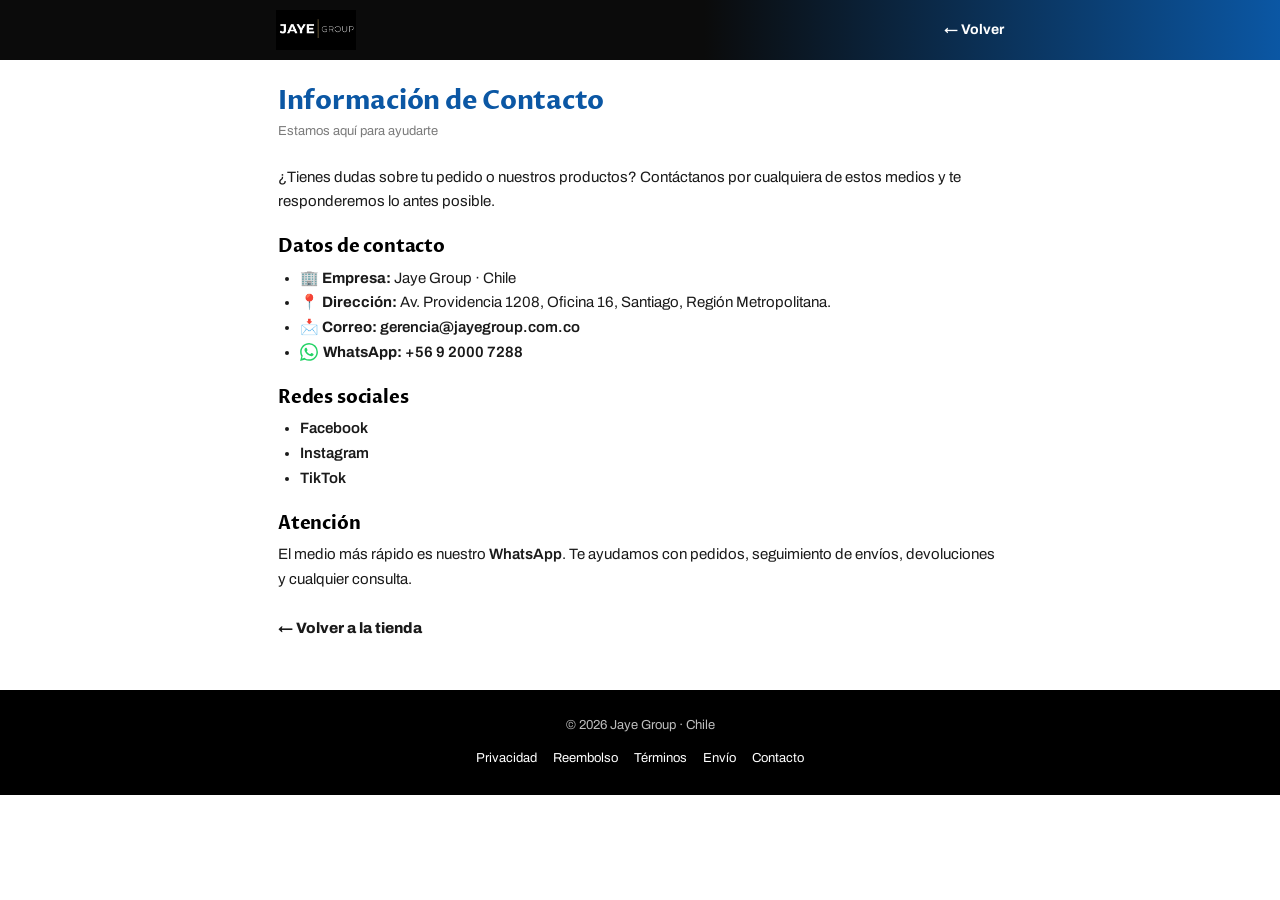
==== contacto.html @ 92c80db9 "Landing DrainPro (dominio limpio)" ====
<!DOCTYPE html>
<html lang="es-CL">
<head>
<meta charset="UTF-8">
<meta name="viewport" content="width=device-width, initial-scale=1">
<title>Información de Contacto | Jaye Group</title>
<link rel="preconnect" href="https://fonts.googleapis.com">
<link href="https://fonts.googleapis.com/css2?family=Archivo:wght@400;600;700;800;900&family=Proza+Libre:wght@400;600;700;800&display=swap" rel="stylesheet">
<link rel="stylesheet" href="style.css">
<script>!function(f,b,e,v,n,t,s){if(f.fbq)return;n=f.fbq=function(){n.callMethod?n.callMethod.apply(n,arguments):n.queue.push(arguments)};if(!f._fbq)f._fbq=n;n.push=n;n.loaded=!0;n.version='2.0';n.queue=[];t=b.createElement(e);t.async=!0;t.src=v;s=b.getElementsByTagName(e)[0];s.parentNode.insertBefore(t,s)}(window,document,'script','https://connect.facebook.net/en_US/fbevents.js');fbq('init','1249894010361489');fbq('track','PageView');</script>
</head>
<body>
<header class="legal-head">
  <div class="wrap">
    <a href="index.html" class="logo"><img src="img/WhatsApp_Image_2026-03-26_at_11.36.34_PM_fa94a861-7009-_003.webp" alt="Jaye Group"></a>
    <a href="index.html" class="volver">← Volver</a>
  </div>
</header>
<main class="legal-body">
  <h1>Información de Contacto</h1>
  <p class="upd">Estamos aquí para ayudarte</p>

  <p>¿Tienes dudas sobre tu pedido o nuestros productos? Contáctanos por cualquiera de estos medios y te responderemos lo antes posible.</p>

  <h2>Datos de contacto</h2>
  <ul>
    <li>🏢 <b>Empresa:</b> Jaye Group · Chile</li>
    <li>📍 <b>Dirección:</b> Av. Providencia 1208, Oficina 16, Santiago, Región Metropolitana.</li>
    <li>📩 <b>Correo:</b> <a href="mailto:gerencia@jayegroup.com.co">gerencia@jayegroup.com.co</a></li>
    <li><svg class="wai" viewBox="0 0 24 24" aria-hidden="true"><path fill="#25D366" d="M.057 24l1.687-6.163a11.867 11.867 0 01-1.587-5.946C.16 5.335 5.495 0 12.05 0a11.817 11.817 0 018.413 3.488 11.824 11.824 0 013.48 8.414c-.003 6.557-5.338 11.892-11.893 11.892a11.9 11.9 0 01-5.688-1.448L.057 24zm6.597-3.807c1.676.995 3.276 1.591 5.392 1.592 5.448 0 9.886-4.434 9.889-9.885.002-5.462-4.415-9.89-9.881-9.892-5.452 0-9.887 4.434-9.889 9.884a9.86 9.86 0 001.519 5.26l-.999 3.648 3.97-1.039zm11.387-5.464c-.074-.124-.272-.198-.57-.347-.297-.149-1.758-.868-2.031-.967-.272-.099-.47-.149-.669.149-.198.297-.768.967-.941 1.165-.173.198-.347.223-.644.074-.297-.149-1.255-.462-2.39-1.475-.883-.788-1.48-1.761-1.653-2.059-.173-.297-.018-.458.13-.606.134-.133.297-.347.446-.521.151-.172.2-.296.3-.495.099-.198.05-.372-.025-.521-.075-.148-.669-1.611-.916-2.206-.242-.579-.487-.5-.669-.51l-.57-.01c-.198 0-.52.074-.792.372s-1.04 1.016-1.04 2.479 1.065 2.876 1.213 3.074c.149.198 2.096 3.2 5.077 4.487.709.306 1.262.489 1.693.626.712.226 1.36.194 1.872.118.571-.085 1.758-.719 2.006-1.413.248-.695.248-1.29.173-1.414z"/></svg><b>WhatsApp:</b> <a href="https://wa.me/56920007288">+56 9 2000 7288</a></li>
  </ul>

  <h2>Redes sociales</h2>
  <ul>
    <li><a href="https://www.facebook.com/share/18bZZKscMB/" target="_blank" rel="noopener">Facebook</a></li>
    <li><a href="https://www.instagram.com/jaye.group?igsh=aXB6eHhzMzhoazg4" target="_blank" rel="noopener">Instagram</a></li>
    <li><a href="https://tiktok.com/@jaye.group" target="_blank" rel="noopener">TikTok</a></li>
  </ul>

  <h2>Atención</h2>
  <p>El medio más rápido es nuestro <a href="https://wa.me/56920007288">WhatsApp</a>. Te ayudamos con pedidos, seguimiento de envíos, devoluciones y cualquier consulta.</p>

  <p style="margin-top:24px"><a href="index.html" style="font-weight:800">← Volver a la tienda</a></p>
</main>
<footer class="legal-foot">
  <div>© <span id="y"></span> Jaye Group · Chile</div>
  <div style="margin-top:8px">
    <a href="privacidad.html">Privacidad</a><a href="reembolso.html">Reembolso</a><a href="terminos.html">Términos</a><a href="envio.html">Envío</a><a href="contacto.html">Contacto</a>
  </div>
</footer>
<script>document.getElementById('y').textContent=new Date().getFullYear();</script>
</body>
</html>
---- style.css ----
/* ============================================================
   FLYNEW SHILAJIT ULTRA — Landing (mobile-first)
   Réplica fiel de jayegroup.com.co (tema Crave + GemPages).
   Paleta real: blanco / teal #108474 / dorado #c9a84c-#d4af37 /
   naranja CTA #ff6b00 / rojo urgencia #ff0000 / negro.
   ============================================================ */
:root{
  --bg:#ffffff;
  --teal:#108474;
  --teal-d:#0c6b5d;
  --gold:#c9a84c;
  --gold-2:#d4af37;
  --gold-l:#f0d080;
  --gold-d:#b8860b;
  --naranja:#ff6600;
  --naranja-d:#e25a00;
  --rojo:#ff6600;
  --rojo-cta:linear-gradient(90deg,#ff7a1a 0%,#e85d00 100%);
  --indigo:#0b57a4;
  --vino:#0b57a4;
  --azul:#0099e6;
  --amarillo:#ffcc00;
  --negro:#000000;
  --texto:#1a1a1a;
  --gris:#7b7b7b;
  --linea:#e6e6e6;
  --crema:#faf7ee;
  --radio:16px;
  --radio-btn:40px;
  --sombra:0 10px 30px rgba(0,0,0,.10);
  --max:600px;
  --ff:"Archivo", system-ui, -apple-system, "Segoe UI", Roboto, Arial, sans-serif;
  --ff-head:"Proza Libre", "Archivo", Georgia, serif;
}
*{box-sizing:border-box;margin:0;padding:0}
html{scroll-behavior:smooth;-webkit-text-size-adjust:100%}
body{font-family:var(--ff);color:var(--texto);background:var(--bg);line-height:1.55;font-size:16px}
img{max-width:100%;display:block}
a{color:inherit;text-decoration:none}
.wrap{max-width:var(--max);margin:0 auto;padding:0 16px}
section{padding:20px 0}
h1,h2,h3,h4{font-family:var(--ff-head);color:var(--negro);line-height:1.2;font-weight:700;letter-spacing:-.01em}
h2{font-size:25px;margin-bottom:8px;color:var(--indigo)}
h3{color:var(--indigo)}
.center{text-align:center}
.muted{color:var(--gris)}
.gold{color:var(--gold-d)}
.teal{color:var(--teal)}
.eyebrow{color:var(--teal);font-weight:800;text-transform:uppercase;letter-spacing:.08em;font-size:12.5px;margin-bottom:8px}

/* ---------- Marquee superior ---------- */
.marquee{overflow:hidden;white-space:nowrap;padding:9px 0;background:linear-gradient(90deg,#ff6600 0%,#ff8c1a 45%,#ffffff 100%)}
.marquee--teal{background:linear-gradient(90deg,#0b57a4 0%,#0099e6 50%,#0b57a4 100%)}
.marquee--teal .marquee__track span{color:#fff}
.marquee--teal .marquee__track span::after{color:#fff}
.marquee__track{display:inline-flex;align-items:center;animation:scrollx 22s linear infinite;will-change:transform}
.marquee__track span{color:#000;font-weight:700;font-size:14px;padding:0 16px;display:inline-flex;align-items:center}
.marquee__track span::after{content:"•";margin-left:32px;opacity:.5}
@keyframes scrollx{from{transform:translateX(0)}to{transform:translateX(-50%)}}
@media (prefers-reduced-motion:reduce){.marquee__track{animation:none}}

/* ---------- Header ---------- */
.header{background:#0b0b0b;position:sticky;top:0;z-index:40}
.header .wrap{display:flex;align-items:center;justify-content:space-between;height:60px}
.header .ham{background:none;border:none;color:#fff;font-size:23px;line-height:1;cursor:pointer;padding:4px 6px}
.header .ico{cursor:pointer;display:inline-flex;align-items:center}
.menu{position:absolute;top:calc(100% + 8px);left:14px;width:auto;min-width:215px;max-width:78vw;
  background:rgba(18,12,14,.85);backdrop-filter:blur(10px) saturate(120%);-webkit-backdrop-filter:blur(10px) saturate(120%);
  border:1px solid rgba(255,255,255,.14);border-radius:14px;overflow:hidden;display:grid;z-index:39;
  box-shadow:0 18px 44px rgba(0,0,0,.45);animation:menuIn .16s ease}
.menu[hidden]{display:none}
@keyframes menuIn{from{opacity:0;transform:translateY(-8px)}to{opacity:1;transform:translateY(0)}}
.menu a{color:#fff;padding:13px 18px;font-weight:700;font-size:14.5px;border-bottom:1px solid rgba(255,255,255,.10);cursor:pointer;display:flex;align-items:center;gap:12px;white-space:nowrap}
.menu .mi{width:19px;height:19px;flex:0 0 19px;color:var(--gold-2)}
.menu a:last-child{border-bottom:none}
.menu a:active{background:rgba(255,255,255,.08)}
.logo{display:flex;align-items:center}
.logo img{height:44px;width:auto;display:block}
.header .icons{color:#fff;display:flex;gap:16px;align-items:center}
.header .icons svg{width:22px;height:22px;display:block}
.header .cart{position:relative}
.header .cart .b{position:absolute;top:-8px;right:-8px;background:var(--naranja);color:#fff;font-size:10px;font-weight:800;width:16px;height:16px;border-radius:50%;display:flex;align-items:center;justify-content:center}

/* ---------- Lista de tarjetas (Tomar Flynew... sinónimo de) ---------- */
.cardlist{display:grid;gap:14px;margin:16px 0}
.cardli{background:#fff;border:1.5px solid var(--indigo);border-radius:14px;padding:18px;font-size:16px;box-shadow:var(--sombra);
  cursor:pointer;transition:transform .18s ease, box-shadow .18s ease}
.cardli:hover{transform:translateY(-4px);box-shadow:0 14px 32px rgba(26,10,92,.18)}
.cardli:active{transform:translateY(-1px) scale(.99)}
.synrec{font-style:italic;color:var(--gris);font-size:14.5px;margin-top:6px}

/* ---------- Botones ---------- */
.btn{display:inline-flex;align-items:center;justify-content:center;gap:8px;width:100%;border:none;cursor:pointer;
  background:var(--rojo-cta);color:#fff;font-weight:800;font-size:16px;padding:13px 22px;border-radius:var(--radio-btn);
  box-shadow:0 8px 22px rgba(180,10,10,.32);transition:transform .08s,filter .15s;font-family:inherit;text-align:center}
.btn:hover{filter:brightness(1.07)}
.btn:active{transform:translateY(1px)}
.btn--cta{animation:bounce 1.7s ease-in-out infinite}
@keyframes bounce{0%,100%{transform:translateY(0)}50%{transform:translateY(-7px)}}
@media (prefers-reduced-motion:reduce){.btn--cta{animation:none}}
.btn--naranja{background:var(--naranja);box-shadow:0 8px 20px rgba(255,107,0,.32)}
.btn--teal{background:var(--teal);box-shadow:0 8px 20px rgba(16,132,116,.30)}
.btn--block{margin-top:14px}
.btn--slim{padding:13px 22px;font-size:16px;width:100%}

/* ---------- Hero / banners de imagen ---------- */
.banner img{width:100%;height:auto;border-radius:var(--radio)}
.banner--full{padding:0}
.banner--full img{border-radius:0}
.hero{padding-top:18px;padding-bottom:14px}
.hero .badges{display:flex;flex-wrap:wrap;gap:4px 0;justify-content:center;align-items:center;background:#f4f4f4;padding:13px 8px;margin:0 -16px 18px}
.hero .badges span{font-size:14px;font-weight:600;color:var(--texto);padding:0 14px;line-height:1.3;border-right:1px solid var(--gold)}
.hero .badges span:last-child{border-right:none}
.hero h1{font-size:28px;text-align:center;margin:6px 0}
.hero .sub{text-align:center;color:var(--teal);font-weight:700;font-size:16px;margin-bottom:14px}

/* ---------- Bloques de valor ---------- */
.valueprops{margin:18px 0;text-align:center}
.vp{margin-bottom:14px}
.vp h3{font-size:24px;color:var(--negro);margin-bottom:4px}
.vp p{font-size:16px;color:var(--gris)}
.priceline{text-align:center;margin:16px 0 4px;font-family:var(--ff-head)}
.priceline .lbl{font-size:22px;color:var(--negro);font-weight:800}
.priceline .now{font-size:24px;font-weight:900;color:#1f8f7a}

/* ---------- Oferta + countdown ---------- */
.offer{background:linear-gradient(180deg,#ff7a1a 0%,#e25a00 100%);color:#fff;border-radius:var(--radio);padding:26px 18px;text-align:center;box-shadow:var(--sombra)}
.offer h2{color:#fff}
.offer .prodimg{background:#fff;border-radius:14px;padding:10px;max-width:230px;margin:0 auto 6px}

/* ----- Promoción: imagen arriba + lista de packs ----- */
.promobox{background:#fff;border-radius:0;padding:14px 14px 0;box-shadow:var(--sombra);overflow:hidden}
.promo-hero{margin:-14px -14px 14px}
.promo-hero img{width:100%;display:block}
.btn--azul{background:linear-gradient(90deg,#0b57a4 0%,#0099e6 100%);box-shadow:0 8px 20px rgba(11,87,164,.32);font-weight:900;letter-spacing:.02em}
.ordena{margin:10px 0 6px}
.packlist{margin:6px 0 4px}
.packrow{display:flex;flex-wrap:wrap;align-items:center;gap:10px 14px;padding:18px 4px;border-bottom:1px solid #eee;cursor:pointer;transition:background .15s}
.packrow:last-child{border-bottom:none}
.packrow:hover{background:#fafafa}
.pr-units{flex:1 0 100%;font-weight:900;font-size:21px;margin:0;color:#13202e}
.pr-save{display:inline-block;color:#fff;font-weight:900;font-size:15px;padding:7px 18px;border-radius:999px}
.pr-save--o{background:#ff7a1a}
.pr-save--g{background:#1f9d3a}
.pr-save--y{background:#ffcc00;color:#1a1a1a}
.pr-price{margin:0 0 0 auto;display:flex;align-items:baseline;gap:10px}
.pr-price s{color:#9aa0a6;font-size:18px}
.pr-price b{color:#1f8f7a;font-size:30px;font-weight:900;display:inline-block;animation:precioPulse 1.1s ease-in-out infinite}
@keyframes precioPulse{0%,100%{transform:scale(1);color:#1f8f7a}50%{transform:scale(1.12);color:#ff6b00}}
@media (prefers-reduced-motion:reduce){.pr-price b{animation:none}}
.promobox .cdstrip{background:#0a1733;color:#fff;margin:26px -14px 0;padding:22px 16px;text-align:center}
#cd-s{color:#ff6b00;transform-origin:center;animation:secPulse 1s ease-in-out infinite}
@keyframes secPulse{0%,100%{transform:scale(1)}50%{transform:scale(1.18)}}
@media (prefers-reduced-motion:reduce){#cd-s{animation:none}}
.offer .new{display:inline-block;white-space:nowrap;color:var(--naranja);animation:pricePulse 1.1s ease-in-out infinite}
@keyframes pricePulse{0%,100%{transform:scale(1);color:#ff6b00}50%{transform:scale(1.12);color:#ffd54a}}
@media (prefers-reduced-motion:reduce){.offer .new{animation:none}}
.offer .cdstrip{background:#0a1733;margin:14px -18px -26px;padding:16px;border-radius:0 0 var(--radio) var(--radio)}
.offer .disc{display:inline-block;background:var(--rojo);color:#fff;font-weight:900;font-size:14px;padding:5px 14px;border-radius:999px;margin:6px 0}
.offer .prices{margin:10px 0}
.offer .was{text-decoration:line-through;color:#ff8a8a;font-size:18px;margin-right:10px}
.offer .new{font-size:32px;font-weight:900;color:#fff}
.countdown{display:flex;justify-content:center;gap:8px;margin:14px 0}
.countdown .box{background:#fff;color:#1a0a0a;border-radius:10px;padding:8px 10px;min-width:56px}
.countdown .box b{font-size:24px;display:block;line-height:1;font-weight:900}
.countdown .box span{font-size:10px;text-transform:uppercase;letter-spacing:.04em;color:var(--gris)}
.offer .small{font-size:12px;opacity:.85;margin-top:4px}

/* ---------- Cómo actúa / pasos ---------- */
.lead{font-size:15px;color:var(--texto);text-align:center;max-width:540px;margin:0 auto 16px}
.steps{display:grid;gap:12px}
.step{display:flex;gap:14px;background:#f5f5f5;border:1px solid var(--linea);border-radius:14px;padding:16px;box-shadow:var(--sombra);
  cursor:pointer;transition:transform .18s ease, box-shadow .18s ease, border-color .18s ease}
.step:hover{transform:translateY(-4px);box-shadow:0 14px 32px rgba(0,0,0,.14);border-color:var(--rojo)}
.step:active{transform:translateY(-1px) scale(.99)}
.step .n{flex:0 0 42px;height:42px;border-radius:50%;background:var(--rojo);color:#fff;display:flex;align-items:center;justify-content:center;font-weight:900;font-size:18px}
.step h3{font-size:18px;color:var(--negro)}
.step p{font-size:14px;color:var(--texto)}

/* ---------- Tarjetas de imagen (banners apilados del hero) ---------- */
.imgcard{background:#f5f5f5;border:1.5px solid #0b0b0b;border-radius:18px;padding:10px;margin-bottom:8px;box-shadow:var(--sombra);
  cursor:pointer;transition:transform .18s ease, box-shadow .18s ease, border-color .18s ease}
.imgcard:hover{transform:translateY(-4px);box-shadow:0 16px 36px rgba(0,0,0,.22);border-color:#000}
.imgcard:active{transform:translateY(-1px) scale(.99)}
.imgcard img{width:100%;border-radius:12px}
.imgcard h3{font-size:21px;color:var(--negro);margin:14px 4px 6px}
.imgcard p{font-size:16px;color:var(--gris);margin:0 4px 4px}

/* ---------- Antes / Después (imagen recta + texto) ---------- */
.ba-card{margin-bottom:16px;background:#f5f5f5;border:1px solid var(--linea);box-shadow:var(--sombra);overflow:hidden}
.ba-card img{width:100%;display:block;border-radius:0}
.ba-card p{font-size:15px;color:var(--texto);padding:16px}
/* línea dorada divisoria */
.divider{width:64px;height:3px;background:var(--gold-2);border:none;margin:10px auto 16px;border-radius:2px}

/* ---------- Texto de cuerpo + lista con viñetas ---------- */
.bodytext{font-size:16.5px;color:var(--texto);margin:12px 0}
.bullets{list-style:disc;padding-left:26px;margin:8px 0;display:grid;gap:10px}
.bullets li{font-size:16.5px;color:var(--texto)}

/* ---------- Carrusel (galería de banners) ---------- */
.carousel{display:flex;gap:10px;overflow-x:auto;scroll-snap-type:x mandatory;-webkit-overflow-scrolling:touch;scroll-padding-left:16px;padding:4px 16px 10px;margin:0 -16px}
.carousel .imgcard{flex:0 0 86%;scroll-snap-align:center;margin-bottom:0}
.carousel::-webkit-scrollbar{height:6px}
.carousel::-webkit-scrollbar-thumb{background:rgba(0,0,0,.18);border-radius:3px}
.swipe-hint{text-align:center;font-size:12.5px;color:var(--gris);margin-top:6px}

/* ---------- Sub-beneficios (indigo, vertical) ---------- */
.subben{display:grid;gap:12px;margin:20px 0 4px;justify-items:center;text-align:center}
.subben div{font-family:var(--ff-head);font-weight:700;font-size:19px;color:var(--indigo);display:flex;gap:10px;align-items:center;justify-content:center}

/* ---------- Garantía 30 días ---------- */
.gar-img{width:100%;max-width:430px;margin:0 auto;display:block}

/* ---------- Newsletter ---------- */
.newsletter{text-align:center}
.newsletter h2{font-size:26px}
.newsletter p{color:var(--gris);margin:8px 0 16px;font-size:15px}
.newsletter .inp{display:flex;border:2px solid var(--negro);border-radius:40px;overflow:hidden;max-width:420px;margin:0 auto}
.newsletter input{flex:1;border:none;padding:14px 18px;font-size:15px;font-family:inherit}
.newsletter input:focus{outline:none}
.newsletter button{background:none;border:none;padding:0 20px;font-size:22px;cursor:pointer}

/* ---------- Lista de beneficios diarios ---------- */
.benlist{background:var(--crema);border-radius:var(--radio);padding:20px 18px;border:1px solid var(--gold-l)}
.benlist ul{list-style:none;display:grid;gap:12px;margin:12px 0}
.benlist li{display:flex;gap:10px;font-size:15px}
.benlist li::before{content:"✔";color:var(--teal);font-weight:900}
.benlist .rec{font-size:13.5px;color:var(--gris);font-style:italic;margin-top:6px}

/* ---------- Stats ---------- */
.stats{display:grid;grid-template-columns:1fr 1fr;gap:12px;margin-top:14px}
.stat{background:#fff;border:1px solid var(--linea);border-radius:14px;padding:18px 12px;text-align:center;box-shadow:var(--sombra);
  cursor:pointer;transition:transform .18s ease, box-shadow .18s ease, border-color .18s ease}
.stat:hover{transform:translateY(-4px);box-shadow:0 14px 30px rgba(16,132,116,.18);border-color:var(--teal)}
.stat:active{transform:translateY(-1px) scale(.99)}
.stat .ic{font-size:26px}
.stat b{font-family:var(--ff-head);display:block;font-size:30px;color:var(--teal);line-height:1.1;margin:4px 0}
.stat p{font-size:12.5px;color:var(--gris)}

/* ---------- Comparativa ---------- */
.compare h2{color:#000}
.compare table{width:100%;border-collapse:collapse;margin-top:12px;background:#fff;border-radius:var(--radio);overflow:hidden;box-shadow:var(--sombra)}
.compare th,.compare td{padding:14px 10px;font-size:13.5px;text-align:center;border-bottom:1px solid var(--linea);vertical-align:middle}
.compare th{font-weight:800;font-size:14px}
.compare th.feat{background:#fff;color:#000;text-align:left}
.compare th.us,.compare td.us{background:var(--naranja);color:#fff}
.compare th.otros,.compare td.otros{background:#f4f4f4;color:var(--texto)}
.compare td:first-child{text-align:left;font-weight:600;color:var(--texto);background:#fff}
.compare td.us,.compare td.otros{font-size:24px;line-height:1}

/* ---------- Reseñas ---------- */
.reviews{background:#fff}
.rev-title{font-size:24px;color:#000;display:flex;flex-wrap:wrap;gap:8px;justify-content:center;align-items:center}
.rev-title .stars{color:var(--gold-2);font-size:24px;letter-spacing:2px}
.rev-score{text-align:center;margin:6px 0 16px}
.rev-score .big{font-family:var(--ff-head);font-size:34px;font-weight:900;color:#000;margin-right:8px}
.rev-score .cnt{color:var(--gris);font-size:15px}
/* barras de distribución */
.rev-bars{display:grid;gap:8px;max-width:480px;margin:0 auto 18px}
.bar{display:flex;align-items:center;gap:10px;font-size:13px}
.bar .lvl{color:var(--gold-d);font-weight:600;white-space:nowrap;font-size:12.5px}
.bar .track{flex:1;height:4px;background:#eee;border-radius:999px;overflow:hidden}
.bar .track i{display:block;height:100%;background:var(--gold-2);border-radius:999px}
.bar b{width:24px;text-align:right;color:var(--gris);font-weight:600;font-size:12.5px}
/* fotos de clientes */
.rev-photos{display:flex;gap:8px;overflow-x:auto;padding-bottom:6px;margin-bottom:14px}
.rev-photos img{flex:0 0 90px;width:90px;height:90px;object-fit:cover;border-radius:10px}
/* botón escribir reseña */
.btn-write{display:block;width:100%;background:#111;color:#fff;border:none;border-radius:10px;padding:15px;font-size:16px;font-weight:700;font-family:inherit;cursor:pointer;margin-bottom:18px}
.btn-write:active{transform:translateY(1px)}
/* lista de reseñas */
.rev-list{display:grid;gap:0}
.rev{padding:18px 0;border-top:1px solid var(--linea)}
.rev .top{display:flex;align-items:center;gap:12px;margin-bottom:8px}
.rev .av{flex:0 0 42px;height:42px;border-radius:50%;background:#f0ead8;color:var(--gold-d);display:flex;align-items:center;justify-content:center;font-weight:800;font-size:18px}
.rev .who{font-weight:800;font-size:15px}
.rev .ver{font-size:11px;color:var(--teal);font-weight:700;margin-left:6px}
.rev .date{font-size:12px;color:var(--gris)}
.rev .st{color:var(--gold-2);font-size:16px;letter-spacing:1px;margin-bottom:4px}
.rev .st .off{color:#ddd}
.rev p{font-size:15px;color:var(--texto)}
.rev .rimg{margin-top:10px;max-width:120px;border-radius:10px}
/* reseñas que se deslizan solas */
.rev-auto-label{text-align:center;font-weight:700;color:var(--indigo);margin:20px 0 10px;font-size:15px}
.rev-auto{overflow:hidden;margin:0 -16px}
.rev-auto__track{display:flex;gap:10px;width:max-content;padding:6px 16px;animation:revscroll 400s linear infinite}
.rev-auto:hover .rev-auto__track{animation-play-state:paused}
.rev-auto .rev{flex:0 0 205px;border:1px solid var(--linea);border-top:1px solid var(--linea);border-radius:12px;padding:11px;box-shadow:var(--sombra);background:#fff}
.rev-auto .rev .av{flex:0 0 32px;height:32px;font-size:15px}
.rev-auto .rev .who{font-size:13px}
.rev-auto .rev .date{font-size:11px}
.rev-auto .rev .st{font-size:14px}
.rev-auto .rev p{font-size:13px}
.rev-auto .rev .rimg{display:none}
@keyframes revscroll{from{transform:translateX(0)}to{transform:translateX(-50%)}}
@media (prefers-reduced-motion:reduce){.rev-auto__track{animation:none}}
/* modal escribir reseña */
.rev-modal{position:fixed;inset:0;z-index:60;background:rgba(0,0,0,.5);display:flex;align-items:center;justify-content:center;padding:18px}
.rev-modal[hidden]{display:none}
.rev-box{background:#fff;border-radius:16px;padding:22px 18px;width:100%;max-width:420px;position:relative}
.rev-box h3{font-size:20px;color:var(--negro)}
.rev-sub{color:var(--gris);font-size:14px;margin:6px 0 10px}
.rev-close{position:absolute;top:10px;right:14px;background:none;border:none;font-size:26px;line-height:1;color:var(--gris);cursor:pointer}
.star-pick{font-size:34px;letter-spacing:4px;color:#ddd;cursor:pointer;margin-bottom:14px;user-select:none}
.star-pick span{transition:color .1s}
.star-pick span.on{color:var(--gold-2)}
.rev-box input,.rev-box textarea{width:100%;border:1.5px solid var(--linea);border-radius:11px;padding:12px 14px;font-size:16px;font-family:inherit;margin-bottom:12px}
.rev-box input:focus,.rev-box textarea:focus{outline:none;border-color:var(--teal)}
.rev-msg{text-align:center;font-size:14px;margin-top:8px;color:var(--teal);font-weight:700;min-height:18px}

/* ---------- Antes / Después ---------- */
.ba{display:grid;gap:12px;margin-top:14px}
.ba .col{border-radius:14px;padding:16px;box-shadow:var(--sombra)}
.ba .antes{background:#f3f3f3;border:1px solid var(--linea)}
.ba .despues{background:var(--teal);color:#fff}
.ba .tag{font-weight:900;font-size:13px;text-transform:uppercase;letter-spacing:.05em;margin-bottom:6px}
.ba .antes .tag{color:var(--gris)}
.ba .despues .tag{color:var(--gold-l)}
.ba p{font-size:14.5px}

/* ---------- Dosis / fórmula ---------- */
.infocard{background:#fff;border:1px solid var(--linea);border-radius:var(--radio);padding:18px;box-shadow:var(--sombra)}
.infocard h2{margin-bottom:8px}
.infocard p{font-size:14.5px;color:var(--texto)}
.chips{display:flex;flex-wrap:wrap;gap:8px;margin-top:12px}
.chip{background:var(--crema);border:1px solid var(--gold-l);border-radius:999px;padding:7px 13px;font-size:12.5px;font-weight:700}

/* ---------- Trust ---------- */
.seguro-title{color:#000}
.seguro-list{list-style:none;display:grid;gap:16px;margin:18px 0}
.seguro-list li{display:flex;gap:10px;align-items:flex-start;font-size:16px;color:var(--texto)}
.seguro-list .ck{font-size:22px;line-height:1.2;flex:0 0 auto}
.trust-boxes{display:grid;gap:12px;max-width:340px;margin:18px auto 0}
.trust-boxes .tb{border:1.5px solid var(--linea);border-radius:10px;padding:14px;text-align:center;font-weight:700;font-size:15px;color:var(--texto)}
.full-video{display:block;width:100%;margin-top:20px}

/* ---------- FAQ ---------- */
.faq details{background:#fff;border:1px solid var(--linea);border-radius:12px;margin-bottom:10px;overflow:hidden}
.faq summary{padding:15px;font-weight:700;color:var(--negro);cursor:pointer;list-style:none;display:flex;justify-content:space-between;gap:10px;font-size:15px}
.faq summary::-webkit-details-marker{display:none}
.faq summary::after{content:"+";font-size:22px;color:var(--naranja);font-weight:700;line-height:1}
.faq details[open] summary::after{content:"–"}
.faq details .a{padding:0 15px 15px;font-size:14.5px;color:var(--texto)}

/* ---------- Formulario COD ---------- */
.order{background:#fff;padding:34px 0}
.order .htitle{color:#000;text-align:center;font-family:var(--ff-head);font-size:25px;font-weight:900;margin-bottom:4px}
.order .hsub{text-align:center;color:var(--gris);font-size:13.5px;margin-bottom:18px}
.formcard{background:#fff;border-radius:18px;padding:22px 18px;box-shadow:0 18px 44px rgba(26,10,19,.13);border:1px solid #ece6db;border-top:4px solid var(--vino)}
.formcard .cod-badge{display:flex;align-items:center;justify-content:center;gap:8px;background:#eaf3fb;border:1px solid #cfe2f5;color:#0b57a4;font-weight:800;font-size:12.5px;letter-spacing:.03em;text-transform:uppercase;padding:10px;border-radius:10px;margin-bottom:16px}
/* miniatura del producto en cada pack */
.pack-thumb{flex:0 0 46px;width:46px;height:46px;object-fit:contain;background:#fff;border-radius:8px}
/* sellos de transportadoras */
.carriers{margin-top:16px;padding-top:16px;border-top:1px solid var(--linea);text-align:center}
.carriers .clabel{display:block;font-size:12px;color:var(--gris);font-weight:600;margin-bottom:10px;text-transform:uppercase;letter-spacing:.04em}
.cbadges{display:flex;gap:10px;justify-content:center;align-items:center;flex-wrap:wrap}
.cb{display:inline-flex;align-items:center;justify-content:center;border:1px solid #e6e6e6;border-radius:9px;padding:8px 14px;background:#fff;box-shadow:0 2px 8px rgba(0,0,0,.06)}
.cb img{height:26px;width:auto;display:block}
.packs{display:grid;gap:10px;margin-bottom:14px}
.pack{display:flex;align-items:center;gap:12px;border:2px solid var(--linea);border-radius:12px;padding:13px;cursor:pointer;position:relative}
.pack.sel{border-color:var(--vino);background:#f0f0f0}
.pack .radio{flex:0 0 20px;height:20px;border-radius:50%;border:2px solid var(--gris)}
.pack.sel .radio{border-color:var(--vino);background:radial-gradient(circle,#fff 30%,var(--vino) 32%)}
.pack .info{flex:1;min-width:0;display:flex;flex-direction:column;gap:3px;line-height:1.2}
.pack .info .t{font-weight:800;font-size:15px;display:block}
.pack .info .s{font-size:12px;color:var(--rojo);font-weight:800;display:block}
.pack .pr{text-align:right;white-space:nowrap;display:flex;flex-direction:column;align-items:flex-end;gap:1px}
.pack .pr .n{font-weight:900;font-size:17px}
.pack .pr .w{font-size:11px;color:var(--gris);text-decoration:line-through}
.pack .tag{position:absolute;top:-10px;right:10px;background:var(--rojo);color:#fff;font-size:10px;font-weight:900;padding:2px 8px;border-radius:999px}
.summary{background:#fafafa;border-radius:12px;padding:12px 14px;margin-bottom:14px;font-size:14px}
.summary .r{display:flex;justify-content:space-between;padding:3px 0}
.summary .r.tot{border-top:1px dashed var(--linea);margin-top:6px;padding-top:8px;font-weight:900;font-size:17px;color:var(--negro)}
.summary .free{color:var(--teal);font-weight:800}
.field{margin-bottom:12px}
.field label{display:block;font-size:13px;font-weight:700;color:var(--negro);margin-bottom:5px}
.field input,.field select{width:100%;font-family:inherit;font-size:16px;color:var(--texto);border:1.5px solid var(--linea);border-radius:11px;padding:13px 14px;background:#fff}
.field input:focus,.field select:focus{outline:none;border-color:var(--vino);box-shadow:0 0 0 3px rgba(61,8,27,.12)}
.field.invalid input,.field.invalid select{border-color:var(--rojo)}
.field .err{display:none;color:var(--rojo);font-size:12px;margin-top:4px}
.field.invalid .err{display:block}
.row2{display:grid;grid-template-columns:1fr 1fr;gap:10px}
.telrow{display:flex;gap:8px}
.telrow input{flex:1;min-width:0}
.cc{position:relative;flex:0 0 auto}
.cc-btn{display:flex;align-items:center;gap:7px;height:100%;min-height:48px;border:1.5px solid var(--linea);border-radius:11px;background:#fff;padding:0 11px;cursor:pointer;font-family:inherit;font-weight:700;font-size:15px;color:var(--texto)}
.cc-flag{width:24px;height:17px;object-fit:cover;border-radius:3px;box-shadow:0 0 0 1px rgba(0,0,0,.08)}
.cc-caret{width:12px;height:12px;opacity:.55}
.cc-list{position:absolute;top:calc(100% + 5px);left:0;z-index:12;background:#fff;border:1px solid var(--linea);border-radius:13px;box-shadow:0 16px 38px rgba(0,0,0,.18);max-height:280px;overflow:auto;width:240px;padding:5px}
.cc-list[hidden]{display:none}
.cc-list button{display:flex;align-items:center;gap:11px;width:100%;border:none;background:none;padding:11px 12px;cursor:pointer;font-family:inherit;font-size:14.5px;border-radius:9px;text-align:left;color:var(--texto);font-weight:600}
.cc-list button:hover,.cc-list button:active{background:#f4f1ec}
.cc-list img{width:24px;height:17px;object-fit:cover;border-radius:3px;box-shadow:0 0 0 1px rgba(0,0,0,.08);flex:0 0 auto}
.cc-list .code{margin-left:auto;color:var(--gris);font-weight:700}
.ok{display:none;text-align:center;padding:24px 8px}
.ok .ic{font-size:52px}
.ok h3{font-size:22px;margin:8px 0}
.formnote{font-size:11.5px;color:var(--gris);text-align:center;margin-top:10px}

/* ---------- Footer ---------- */
.footer{background:#000;color:#e8e8e8;padding:34px 0 28px;text-align:center}
.footer .ftitle{font-family:var(--ff-head);color:#fff;font-size:21px;letter-spacing:.06em;margin-bottom:16px}
.footer p{font-size:14.5px;margin-bottom:7px;line-height:1.5}
.footer p b{color:#fff}
.footer a{color:#fff;text-decoration:underline;text-underline-offset:3px}
/* redes */
.footer .social{display:flex;justify-content:center;gap:34px;margin:26px 0}
.footer .social svg{width:26px;height:26px;display:block}
/* formas de pago */
.footer .paylabel{font-size:13px;color:#bdbdbd;margin-bottom:10px}
.paycards{display:flex;justify-content:center;gap:9px;margin-bottom:22px;flex-wrap:wrap}
.pc{display:inline-flex;align-items:center;justify-content:center;gap:3px;background:#fff;border:1px solid #e6e6e6;border-radius:6px;width:54px;height:34px;padding:0;font-weight:900;font-size:12px;font-style:italic;overflow:hidden;box-shadow:0 1px 4px rgba(0,0,0,.12)}
.pc-amex{background:#1f72cd;color:#fff;font-style:normal;letter-spacing:.02em}
.pc-diners{color:#0a4fb5;font-style:normal;font-weight:800;font-size:9.5px}
.pc-diners i{width:13px;height:13px;border-radius:50%;background:radial-gradient(circle at 35% 50%, #0a4fb5 48%, #e8eef8 50%);flex:0 0 auto}
.pc-mc i{width:16px;height:16px;border-radius:50%;display:inline-block}
.pc-mc .c1{background:#eb001b;margin-right:-7px}
.pc-mc .c2{background:#f79e1b;mix-blend-mode:multiply}
.pc-visa{color:#1a1f71;letter-spacing:.04em;font-size:13px}
/* links y legal */
.footer .links{display:block;margin:10px 0;font-size:13.5px;line-height:2}
.footer .links a{color:#fff}
.footer .legal{font-size:12px;opacity:.65;border-top:1px solid rgba(255,255,255,.12);padding-top:14px;margin-top:12px;line-height:1.6}

/* ---------- Páginas legales ---------- */
.legal-head{background:linear-gradient(90deg,#0b0b0b 55%,#0b57a4 100%);position:sticky;top:0;z-index:40}
.legal-head .wrap{display:flex;align-items:center;justify-content:space-between;height:60px;max-width:760px}
.legal-head .logo img{height:40px;display:block}
.legal-head .volver{color:#fff;font-weight:700;font-size:14px}
.legal-body{max-width:760px;margin:0 auto;padding:26px 18px 50px}
.legal-body h1{font-size:26px;color:var(--vino);margin-bottom:4px}
.legal-body .upd{color:var(--gris);font-size:13px;margin-bottom:22px}
.legal-body h2{font-size:18px;color:#000;margin:22px 0 8px}
.legal-body p,.legal-body li{font-size:15px;color:var(--texto);line-height:1.65}
.legal-body ul{padding-left:22px;margin:8px 0}
.legal-body a{color:var(--magenta);font-weight:600}
.legal-foot{background:#000;color:#bdbdbd;text-align:center;padding:24px 18px;font-size:13px;line-height:1.7}
.legal-foot a{color:#fff;display:inline-block;margin:2px 8px}
.wai{width:18px;height:18px;vertical-align:-4px;margin-right:5px}

/* ---------- WhatsApp + sticky CTA ---------- */
.wa{position:fixed;right:16px;bottom:78px;z-index:50;width:56px;height:56px;border-radius:50%;background:#25D366;display:flex;align-items:center;justify-content:center;box-shadow:0 8px 24px rgba(0,0,0,.25)}
.wa svg{width:31px;height:31px;fill:#fff}
.stickycta{position:fixed;left:0;right:0;bottom:0;z-index:45;background:transparent;padding:0 16px 14px;display:flex;justify-content:center;pointer-events:none;transform:translateY(130%);transition:transform .25s}
.stickycta.show{transform:translateY(0)}
.stickycta .btn{width:100%;max-width:520px;margin:0;font-size:16px;padding:15px 16px;animation:none;pointer-events:auto;box-shadow:0 8px 26px rgba(180,10,10,.45)}

@media (min-width:720px){
  :root{--max:680px}
  .hero h1{font-size:34px}
  h2{font-size:30px}
}
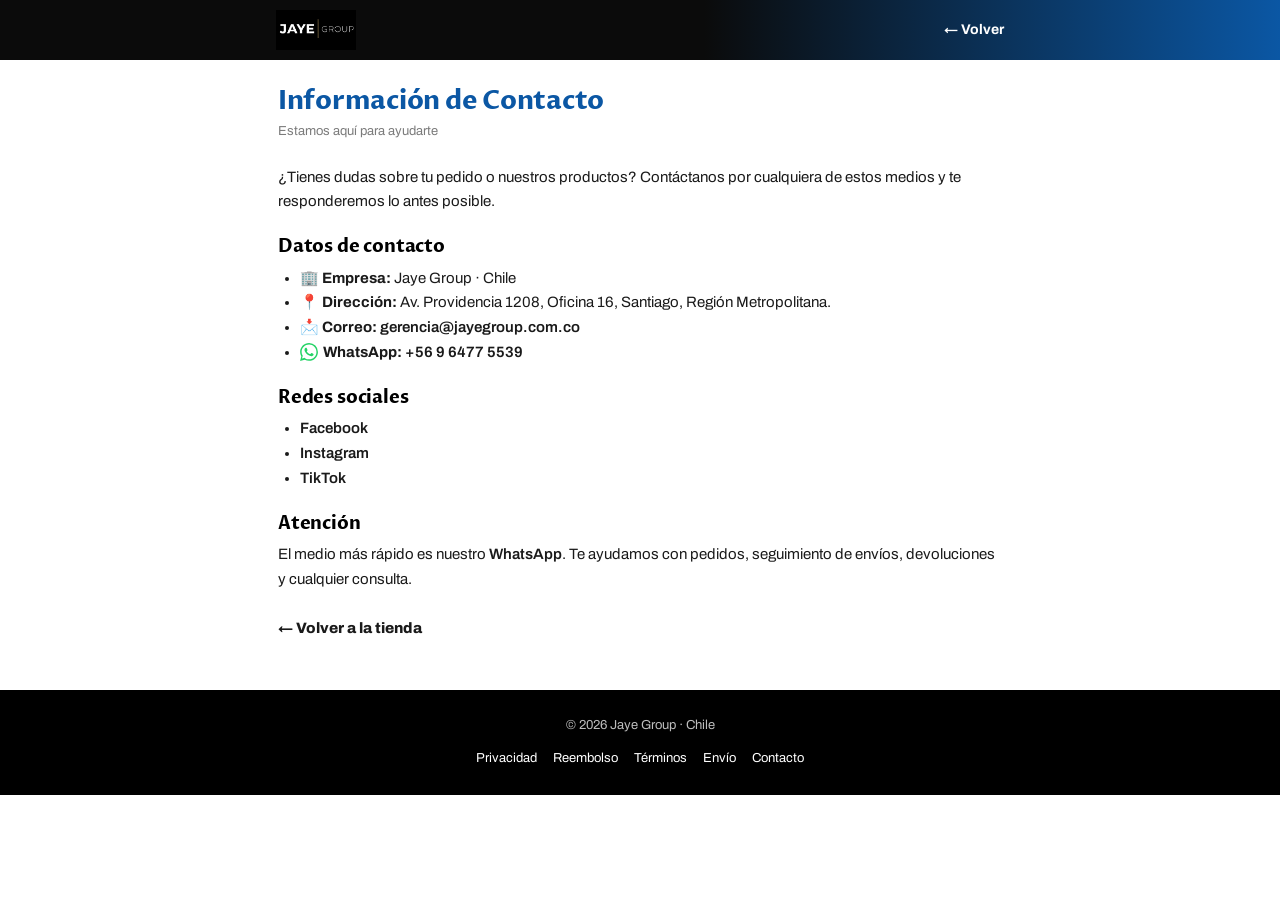
==== commit 792b4931: "Polvo: numero de WhatsApp y contacto al nuevo +56 9 6477 5539 Co-Authored-By: Claude Fable 5 <norepl" ====
--- a/contacto.html
+++ b/contacto.html
@@ -27,7 +27,7 @@
     <li>🏢 <b>Empresa:</b> Jaye Group · Chile</li>
     <li>📍 <b>Dirección:</b> Av. Providencia 1208, Oficina 16, Santiago, Región Metropolitana.</li>
     <li>📩 <b>Correo:</b> <a href="mailto:gerencia@jayegroup.com.co">gerencia@jayegroup.com.co</a></li>
-    <li><svg class="wai" viewBox="0 0 24 24" aria-hidden="true"><path fill="#25D366" d="M.057 24l1.687-6.163a11.867 11.867 0 01-1.587-5.946C.16 5.335 5.495 0 12.05 0a11.817 11.817 0 018.413 3.488 11.824 11.824 0 013.48 8.414c-.003 6.557-5.338 11.892-11.893 11.892a11.9 11.9 0 01-5.688-1.448L.057 24zm6.597-3.807c1.676.995 3.276 1.591 5.392 1.592 5.448 0 9.886-4.434 9.889-9.885.002-5.462-4.415-9.89-9.881-9.892-5.452 0-9.887 4.434-9.889 9.884a9.86 9.86 0 001.519 5.26l-.999 3.648 3.97-1.039zm11.387-5.464c-.074-.124-.272-.198-.57-.347-.297-.149-1.758-.868-2.031-.967-.272-.099-.47-.149-.669.149-.198.297-.768.967-.941 1.165-.173.198-.347.223-.644.074-.297-.149-1.255-.462-2.39-1.475-.883-.788-1.48-1.761-1.653-2.059-.173-.297-.018-.458.13-.606.134-.133.297-.347.446-.521.151-.172.2-.296.3-.495.099-.198.05-.372-.025-.521-.075-.148-.669-1.611-.916-2.206-.242-.579-.487-.5-.669-.51l-.57-.01c-.198 0-.52.074-.792.372s-1.04 1.016-1.04 2.479 1.065 2.876 1.213 3.074c.149.198 2.096 3.2 5.077 4.487.709.306 1.262.489 1.693.626.712.226 1.36.194 1.872.118.571-.085 1.758-.719 2.006-1.413.248-.695.248-1.29.173-1.414z"/></svg><b>WhatsApp:</b> <a href="https://wa.me/56920007288">+56 9 2000 7288</a></li>
+    <li><svg class="wai" viewBox="0 0 24 24" aria-hidden="true"><path fill="#25D366" d="M.057 24l1.687-6.163a11.867 11.867 0 01-1.587-5.946C.16 5.335 5.495 0 12.05 0a11.817 11.817 0 018.413 3.488 11.824 11.824 0 013.48 8.414c-.003 6.557-5.338 11.892-11.893 11.892a11.9 11.9 0 01-5.688-1.448L.057 24zm6.597-3.807c1.676.995 3.276 1.591 5.392 1.592 5.448 0 9.886-4.434 9.889-9.885.002-5.462-4.415-9.89-9.881-9.892-5.452 0-9.887 4.434-9.889 9.884a9.86 9.86 0 001.519 5.26l-.999 3.648 3.97-1.039zm11.387-5.464c-.074-.124-.272-.198-.57-.347-.297-.149-1.758-.868-2.031-.967-.272-.099-.47-.149-.669.149-.198.297-.768.967-.941 1.165-.173.198-.347.223-.644.074-.297-.149-1.255-.462-2.39-1.475-.883-.788-1.48-1.761-1.653-2.059-.173-.297-.018-.458.13-.606.134-.133.297-.347.446-.521.151-.172.2-.296.3-.495.099-.198.05-.372-.025-.521-.075-.148-.669-1.611-.916-2.206-.242-.579-.487-.5-.669-.51l-.57-.01c-.198 0-.52.074-.792.372s-1.04 1.016-1.04 2.479 1.065 2.876 1.213 3.074c.149.198 2.096 3.2 5.077 4.487.709.306 1.262.489 1.693.626.712.226 1.36.194 1.872.118.571-.085 1.758-.719 2.006-1.413.248-.695.248-1.29.173-1.414z"/></svg><b>WhatsApp:</b> <a href="https://wa.me/56964775539">+56 9 6477 5539</a></li>
   </ul>
 
   <h2>Redes sociales</h2>
@@ -38,7 +38,7 @@
   </ul>
 
   <h2>Atención</h2>
-  <p>El medio más rápido es nuestro <a href="https://wa.me/56920007288">WhatsApp</a>. Te ayudamos con pedidos, seguimiento de envíos, devoluciones y cualquier consulta.</p>
+  <p>El medio más rápido es nuestro <a href="https://wa.me/56964775539">WhatsApp</a>. Te ayudamos con pedidos, seguimiento de envíos, devoluciones y cualquier consulta.</p>
 
   <p style="margin-top:24px"><a href="index.html" style="font-weight:800">← Volver a la tienda</a></p>
 </main>
